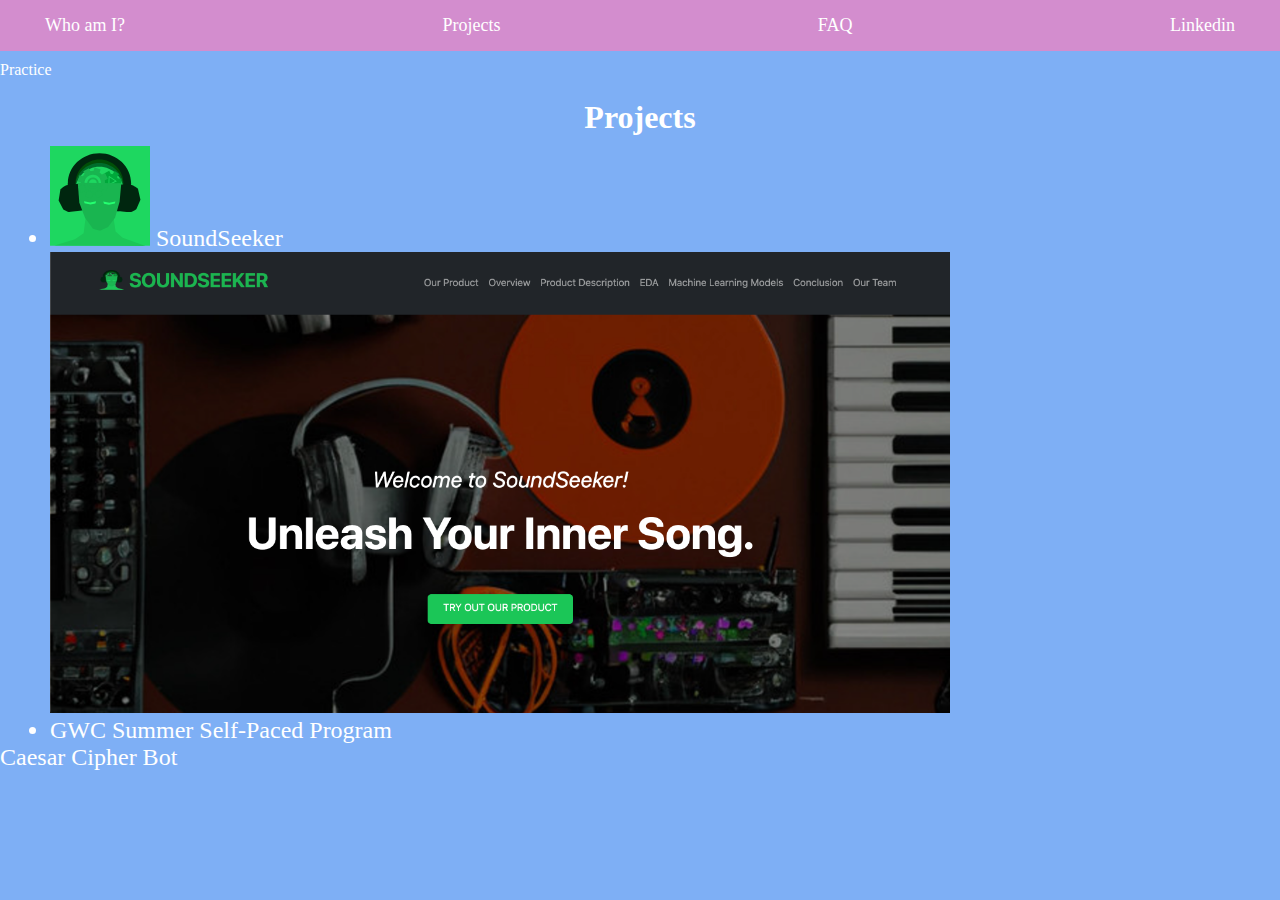
==== projects.html @ b311e69e "add pyscript to projects page" ====
<!DOCTYPE html>
<html>
  <head>
      <link rel="stylesheet" href="styles.css" />
<link rel="preconnect" href="https://fonts.googleapis.com">
<link rel="preconnect" href="https://fonts.gstatic.com" crossorigin>
<link href="https://fonts.googleapis.com/css2?family=DynaPuff:wght@400..700&family=Sour+Gummy:ital,wght@0,100..900;1,100..900&display=swap" rel="stylesheet">
  <ul class="navbar">
  <li class="nav-list"><a href="/website/#photo">Who am I?</a></li>
  <li class="nav-list"><a href="/website/projects.html">Projects</a></li>
  <li class="nav-list"><a href="/website/#faq">FAQ</a></li>
  <li class="nav-list"><a href="/website/#linkedin">Linkedin</a></li>
</ul>
<link rel="stylesheet" href="https://pyscript.net/latest/pyscript.css" />
<script defer src="https://pyscript.net/latest/pyscript.js"></script>
  </head>
  <body>
  <p>Practice</p></body>
  <div class="projects" id="projects">
  <h1>Projects</h1>
  <ul>
  <li>   <img class="sound" src="./favicon.svg" alt="Logo"> SoundSeeker</li>
    
  <img class="land" src="./landing_page.jpg" ></img>
    <li>GWC Summer Self-Paced Program</li>
  </ul>
  <li>Caesar Cipher Bot
  </li>
    <script type="py" src="website/caesar-cipher.py"></script>

</div>
  </html>
---- styles.css ----
img{
display: block;
width:300px;
height: auto;
margin-left: auto;
margin-right: auto;
}

h1,.life{
text-align:center;
}
.background-photo{  
background-image: url(wallpaper_website.jpg);
background-repeat: no-repeat;
background-attachment: fixed;
background-size: cover;


}
 .welcome{
padding: 10% 0;
font-size: 2.5em;
-webkit-text-stroke: 2px black; 
color: white;
font-family: 'DynaPuff', sans-serif;

}
h1{
padding-top: 10px;
padding-bottom: 10px;
}
p{
padding: 10px 0px;

}
figcaption{
text-align: center;
padding: 10px 0;
}
.info{
margin: 14px 20px;
background-color: #a7b5f9;
color: #ffffff;
padding: 20px;
border: .5px solid #856ba8;
}
.footer{
text-align: center;
color:#BFD7EA;
font-size: xx-large;
font-weight:bold;
}
body{
font-family: Tahoma, "Comic Sans MS";
background: #7eaff5;
color: white;
}
a{
color:white;
}
a:visited{
color:white;
}

@media screen and (max-width: 600px) {
.column {
width: 100%;
}
}
.container {
    display: flex;
    justify-content: space-between; /* Distributes the space between the columns */
    gap: 20px; /* Adds space between columns */
    padding: 10px;
    border: 3px solid #a7b5f9;

}

/* Column styles */
.column {
    flex: 1; /* Ensures the columns take up equal space */
    padding: 20px;
    background-color: #8f75bc;
    border: 1px solid #ccc;
    box-sizing: border-box;
    color: #ffffff;
}

h3{

font-weight: normal;
padding-left: 30px;


}
.button {
background-color: #b096c9; 
border: none;
color: white;
padding: 15px 30px;
text-align: center;
text-decoration: none;
display: inline-block;
font-size: 16px;
margin: 0 37%;
width: 20%;
border: 3px solid #c98fff; 
border-radius: 5px;
cursor: pointer;
}

.button:hover {
    background-color:#7a688b ;
}


@media (max-width: 768px) {
    .center-button {
        padding: 12px 25px; 
    }}

.navbar {
    display: flex;            
    justify-content: space-between;
    padding: 10px 20px;      
    background-color: #d38dce;  
    color: white;              
    position: sticky;        
    top: 0;
    z-index: 1000;             
}

.nav-list {
    list-style-type: none;    
    margin: 0 15px;  
             
}

.nav-list a {
    text-decoration: none;      
    color: white;              
    font-size: 18px;        
    padding: 5px 10px;     
    display: block;             
    transition: color 0.3s ease; /* Smooth transition for color change on hover */
}

/* Hover effect */
.nav-list a:hover {
    color: #ffd700;             /* Change link color on hover */
}

*{
    margin:0;
    padding: 0;
}


.accordion {
    max-width: 90%;
    margin: 0 auto;
}

.accordion-item {
    background-color: #fff;
    border: 1px solid #ddd;
    margin-bottom: 5px;
    border-radius: 5px;
}

.accordion-header {
    padding: 15px;
    font-size: 18px;
    font-weight: bold;
    background-color: #856ba8;
    color: #fff;
    cursor: pointer;
    text-align: left;
    border: none;
    width: 100%;
    box-sizing: border-box;
    transition: background-color 0.3s ease;
}

.accordion-header:hover {
    background-color: #47385a;
}

.accordion-content {
    padding: 15px;
    display: none; /* Initially hidden */
    background-color: #f9f9f9;
    border-top: 1px solid #ddd;
}

/* Show content when the header is clicked */
.accordion-item.active .accordion-content {
    display: block;
}
.faq{
    margin: 40px 0px;
    padding: 20px 0px;
    background-color:#f3bef3;
    color: #0B3954;
}

.button-link {
    font-size: 16px;
    display: inline-block; 
background-color: #b096c9;    
border: none;
    color: white;
    padding: 15px 30px;
    text-align: center;
    text-decoration: none;
    display: inline-block;
    font-size: 16px;
    margin: 0 37%;
    width: 20%;
border: 3px solid #c588ff;     border-radius: 5px;
    cursor: pointer;
}

.button-link:hover {
    background-color:#7a688b ;
}
/* .projects {
  display: flex;
  align-items: flex-start; /* Ensure content is aligned to the left by default */
} */

.projects {
  text-align: center; /* Center the text in h1 */
  width: 100%; /* Ensure h1 takes full width to center properly */
  display: block;
  margin: 0;
}

ul {
  padding-left: 50px; /* Remove any default padding */
}

ul li {
  text-align: left; /* Ensure list items are left-aligned */
}

.projects li{
    font-size: 1.5rem;
}

img.sound {
  width: 100PX;
  height: AUTO;
  display: inline;
  margin: 0;
  text-align: left;
}
img.land{
    width: 900px;
    height: auto;
     display: inline;
  margin: 0;
  text-align: left;
}
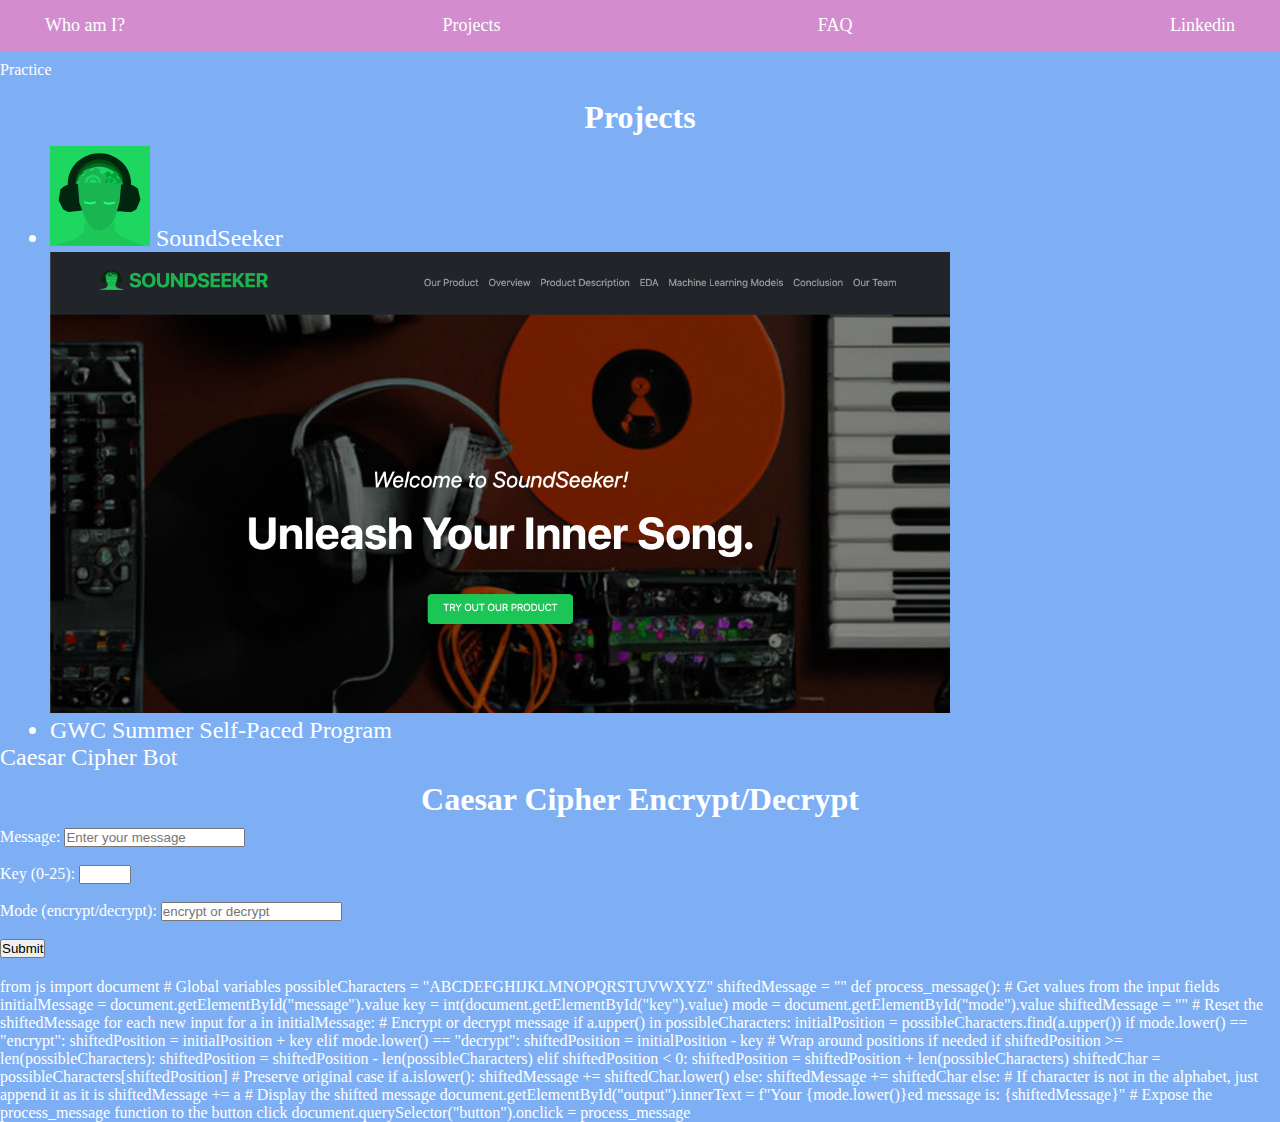
==== commit 8f459aa8: "making pyscript a working terminal that cna take input" ====
--- a/projects.html
+++ b/projects.html
@@ -11,8 +11,9 @@
   <li class="nav-list"><a href="/website/#faq">FAQ</a></li>
   <li class="nav-list"><a href="/website/#linkedin">Linkedin</a></li>
 </ul>
-<link rel="stylesheet" href="https://pyscript.net/latest/pyscript.css" />
-<script defer src="https://pyscript.net/latest/pyscript.js"></script>
+      <link rel="stylesheet" href="https://pyscript.net/releases/2024.1.1/core.css">
+
+        <script type="module" src="https://pyscript.net/releases/2024.1.1/core.js"></script>
   </head>
   <body>
   <p>Practice</p></body>
@@ -26,8 +27,71 @@
   </ul>
   <li>Caesar Cipher Bot
   </li>
-    <script type="py" src="website/caesar-cipher.py"></script>
+    <!-- <script type="py" src="./caesar-cipher.py" worker></script> -->
 
+<h1>Caesar Cipher Encrypt/Decrypt</h1>
+
+<!-- Input fields for message, key, and mode -->
+<label for="message">Message: </label>
+<input type="text" id="message" placeholder="Enter your message"><br><br>
+
+<label for="key">Key (0-25): </label>
+<input type="number" id="key" min="0" max="25"><br><br>
+
+<label for="mode">Mode (encrypt/decrypt): </label>
+<input type="text" id="mode" placeholder="encrypt or decrypt"><br><br>
+
+<button onclick="processMessage()">Submit</button>
+
+<p id="output"></p>
+
+<!-- PyScript for processing the cipher -->
+<py-script>
+    from js import document
+
+    # Global variables
+    possibleCharacters = "ABCDEFGHIJKLMNOPQRSTUVWXYZ"
+    shiftedMessage = ""
+
+    def process_message():
+        # Get values from the input fields
+        initialMessage = document.getElementById("message").value
+        key = int(document.getElementById("key").value)
+        mode = document.getElementById("mode").value
+
+        shiftedMessage = ""  # Reset the shiftedMessage for each new input
+
+        for a in initialMessage:
+            # Encrypt or decrypt message
+            if a.upper() in possibleCharacters:
+                initialPosition = possibleCharacters.find(a.upper())
+                if mode.lower() == "encrypt":
+                    shiftedPosition = initialPosition + key
+                elif mode.lower() == "decrypt":
+                    shiftedPosition = initialPosition - key
+                
+                # Wrap around positions if needed
+                if shiftedPosition >= len(possibleCharacters):
+                    shiftedPosition = shiftedPosition - len(possibleCharacters)
+                elif shiftedPosition < 0:
+                    shiftedPosition = shiftedPosition + len(possibleCharacters)
+                
+                shiftedChar = possibleCharacters[shiftedPosition]
+                # Preserve original case
+                if a.islower():
+                    shiftedMessage += shiftedChar.lower()
+                else:
+                    shiftedMessage += shiftedChar
+            else:
+                # If character is not in the alphabet, just append it as it is
+                shiftedMessage += a
+
+        # Display the shifted message
+        document.getElementById("output").innerText = f"Your {mode.lower()}ed message is: {shiftedMessage}"
+
+    # Expose the process_message function to the button click
+    document.querySelector("button").onclick = process_message
+</py-script>
 </div>
   </html>
   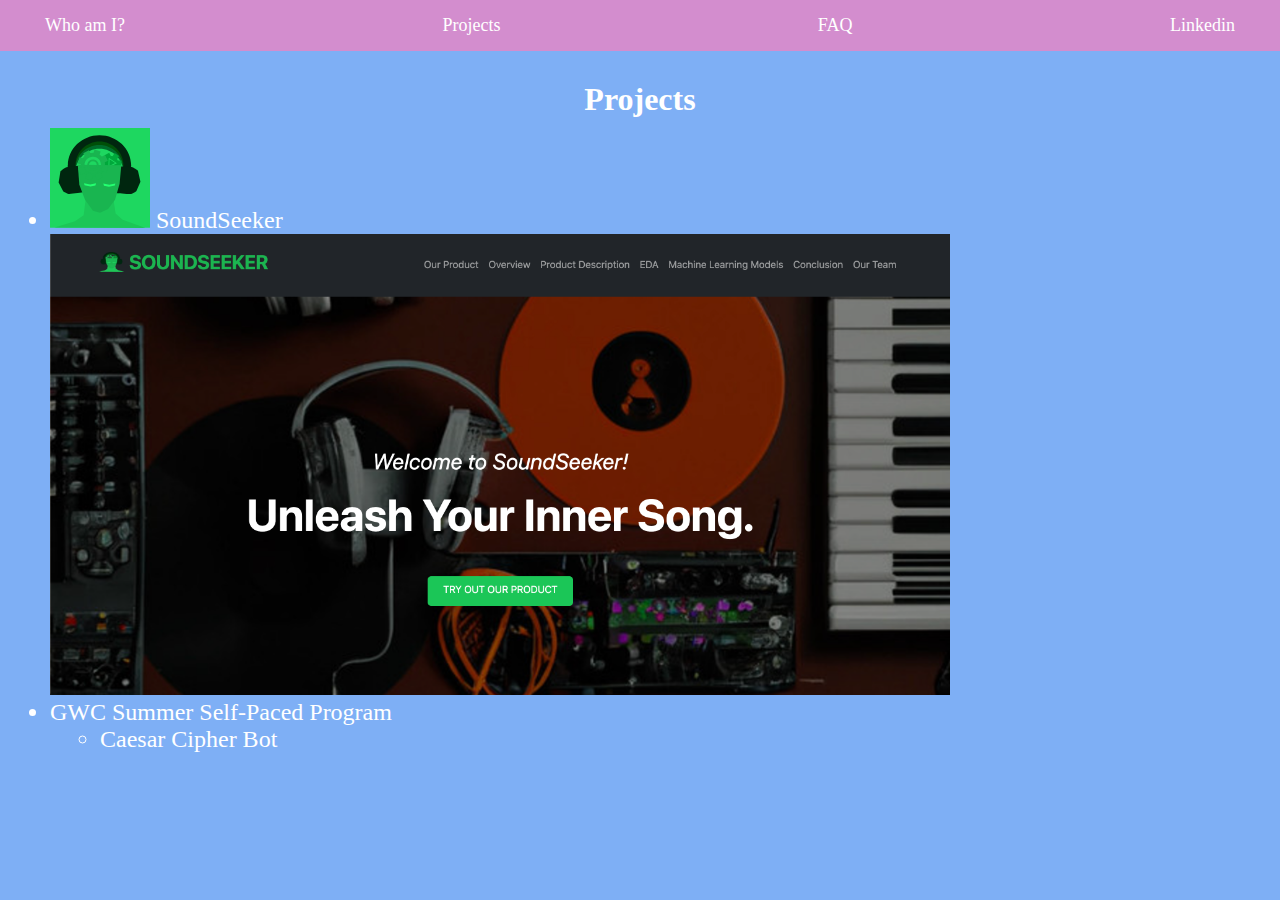
==== commit d76fed59: "list of gwc projects" ====
--- a/projects.html
+++ b/projects.html
@@ -16,7 +16,7 @@
         <script type="module" src="https://pyscript.net/releases/2024.1.1/core.js"></script>
   </head>
   <body>
-  <p>Practice</p></body>
+  <p></p>
   <div class="projects" id="projects">
   <h1>Projects</h1>
   <ul>
@@ -24,74 +24,12 @@
     
   <img class="land" src="./landing_page.jpg" ></img>
     <li>GWC Summer Self-Paced Program</li>
-  </ul>
+  <ul>
   <li>Caesar Cipher Bot
   </li>
-    <!-- <script type="py" src="./caesar-cipher.py" worker></script> -->
-
-<h1>Caesar Cipher Encrypt/Decrypt</h1>
-
-<!-- Input fields for message, key, and mode -->
-<label for="message">Message: </label>
-<input type="text" id="message" placeholder="Enter your message"><br><br>
-
-<label for="key">Key (0-25): </label>
-<input type="number" id="key" min="0" max="25"><br><br>
-
-<label for="mode">Mode (encrypt/decrypt): </label>
-<input type="text" id="mode" placeholder="encrypt or decrypt"><br><br>
-
-<button onclick="processMessage()">Submit</button>
-
-<p id="output"></p>
-
-<!-- PyScript for processing the cipher -->
-<py-script>
-    from js import document
-
-    # Global variables
-    possibleCharacters = "ABCDEFGHIJKLMNOPQRSTUVWXYZ"
-    shiftedMessage = ""
-
-    def process_message():
-        # Get values from the input fields
-        initialMessage = document.getElementById("message").value
-        key = int(document.getElementById("key").value)
-        mode = document.getElementById("mode").value
-
-        shiftedMessage = ""  # Reset the shiftedMessage for each new input
-
-        for a in initialMessage:
-            # Encrypt or decrypt message
-            if a.upper() in possibleCharacters:
-                initialPosition = possibleCharacters.find(a.upper())
-                if mode.lower() == "encrypt":
-                    shiftedPosition = initialPosition + key
-                elif mode.lower() == "decrypt":
-                    shiftedPosition = initialPosition - key
-                
-                # Wrap around positions if needed
-                if shiftedPosition >= len(possibleCharacters):
-                    shiftedPosition = shiftedPosition - len(possibleCharacters)
-                elif shiftedPosition < 0:
-                    shiftedPosition = shiftedPosition + len(possibleCharacters)
-                
-                shiftedChar = possibleCharacters[shiftedPosition]
-                # Preserve original case
-                if a.islower():
-                    shiftedMessage += shiftedChar.lower()
-                else:
-                    shiftedMessage += shiftedChar
-            else:
-                # If character is not in the alphabet, just append it as it is
-                shiftedMessage += a
-
-        # Display the shifted message
-        document.getElementById("output").innerText = f"Your {mode.lower()}ed message is: {shiftedMessage}"
-
-    # Expose the process_message function to the button click
-    document.querySelector("button").onclick = process_message
-</py-script>
+  </ul>
+   </ul>
 </div>
+</body>
   </html>
   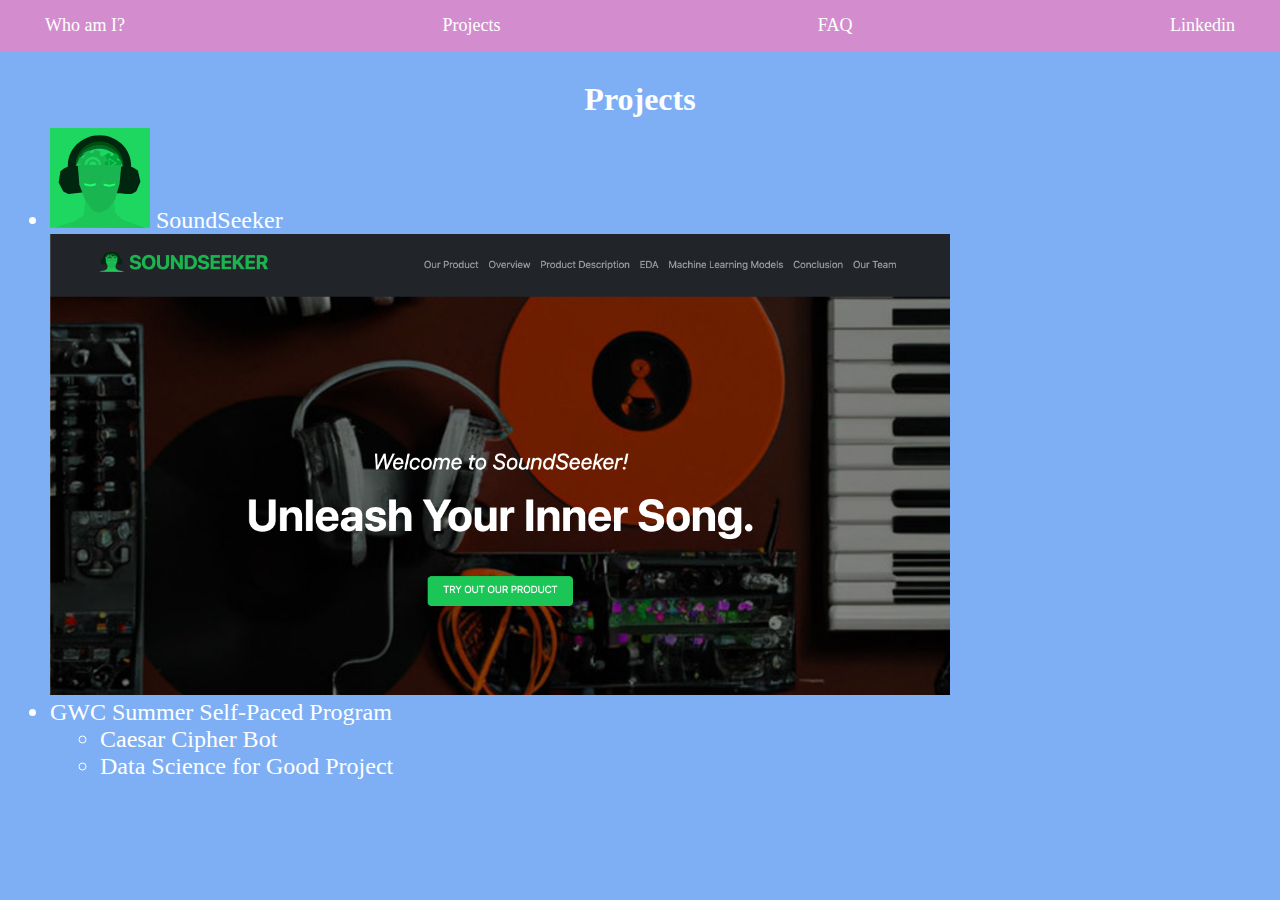
==== commit 9d96d83c: "add to list of gwc projects and breach bot code" ====
--- a/projects.html
+++ b/projects.html
@@ -25,8 +25,8 @@
   <img class="land" src="./landing_page.jpg" ></img>
     <li>GWC Summer Self-Paced Program</li>
   <ul>
-  <li>Caesar Cipher Bot
-  </li>
+  <li>Caesar Cipher Bot</li>
+  <li>Data Science for Good Project</li>
   </ul>
    </ul>
 </div>
